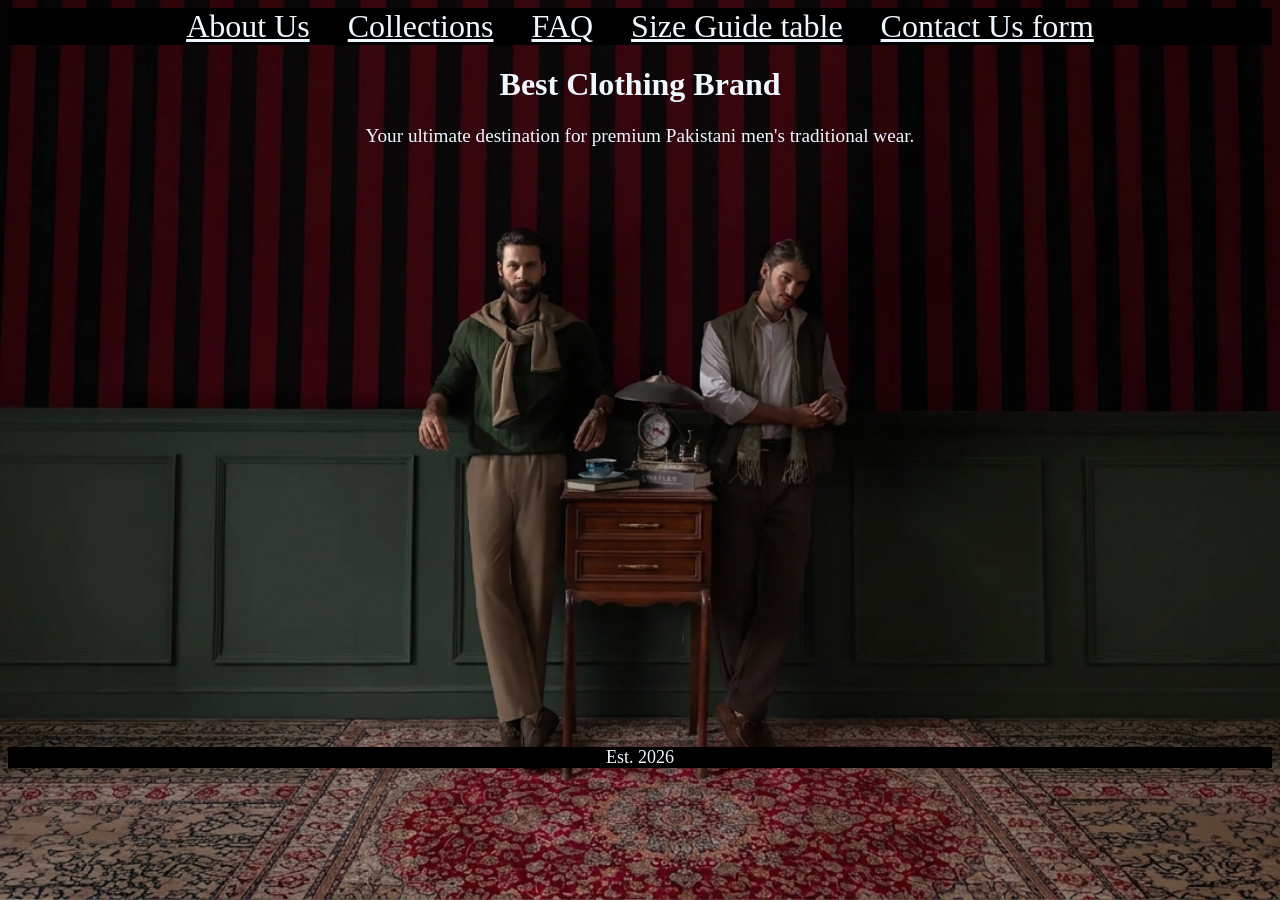
==== Best Clothing Brand/index.html @ 5bc9c632 "comit" ====
<!DOCTYPE html>
<html lang="en">
<head>
    <meta charset="UTF-8">
    <meta name="viewport" content="width=device-width, initial-scale=1.0">
    <title>Document</title>
    <link rel="stylesheet" href="style.css">


</head>

<body class="background_image">
    <header class="links">
        <a href="about.html">About Us</a>
        <a href="collections.html">Collections</a>
        <a href="faq.html">FAQ</a>
        <a href="size-guide.html">Size Guide table</a>
        <a href="contact.html">Contact Us form</a> <!-- margins to make them centered etc (%) -->
    </header>
    <h1>Best Clothing Brand</h1>

    <p class="text">Your ultimate destination for premium Pakistani men's traditional wear.</p>

    <footer style="margin-top: 600px;">
        <p>Est. 2026</p>
    </footer>
</body>
</html>
---- Best Clothing Brand/style.css ----
body.background_image
{
    background-color: black;
    background-image: url("images/banner_clothes.jpg");
    background-position: center;
    background-repeat: no-repeat;
    background-attachment: fixed;
    background-size: cover;
}

body.background_colour
{
    background: linear-gradient(black, rgb(92, 0, 0));
    background-position: center;
    background-repeat: no-repeat;
    background-attachment: fixed;
    background-size: cover;
}

h1, h2
{
    color: aliceblue; 
    text-align: center;
}

h3
{
    color: aliceblue;     
}

p.faq
{
    color: aliceblue;
    margin: 50px;
}

img.banner
{
    width: 100%;
    height: 100%;
}

header
{
    background-color: black;
    top: 0px;
    position: sticky;
    font-size: xx-large;
    text-align: center;
    
}
a
{
    color: aliceblue;
    margin-left: 15px;
    margin-right: 15px;
}

a:hover
{
    color: rgb(255, 62, 62);
}

.text
{
    font-size: larger;
    color: aliceblue;
    text-align: center;
}

footer
{
    text-align: center;
    font-size: large;
    color: aliceblue;
    background-color: black;
}

img
{
    margin-left: 50px;
}

table
{
    color: aliceblue;
}
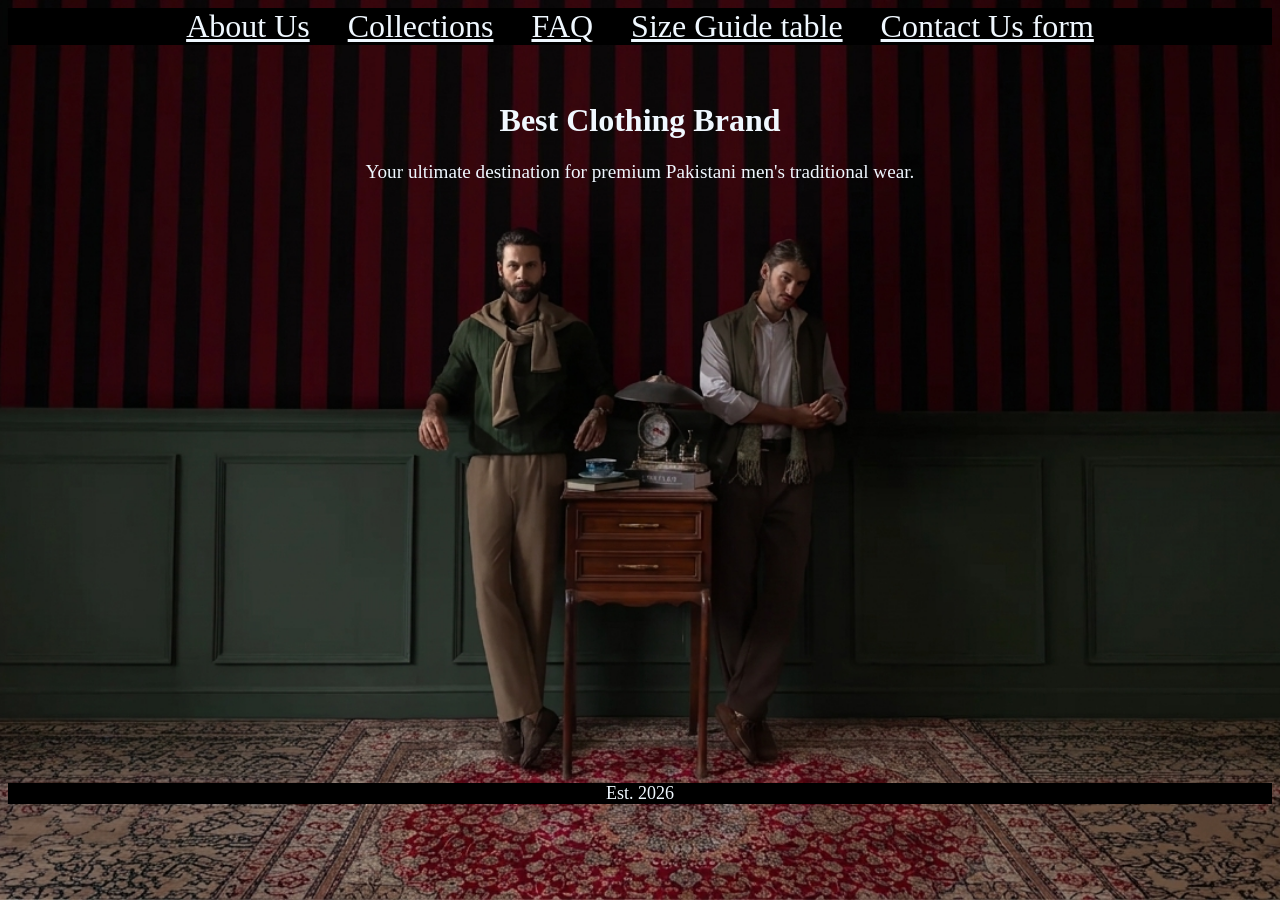
==== commit d214da08: "comit" ====
--- a/Best Clothing Brand/index.html
+++ b/Best Clothing Brand/index.html
@@ -3,7 +3,7 @@
 <head>
     <meta charset="UTF-8">
     <meta name="viewport" content="width=device-width, initial-scale=1.0">
-    <title>Document</title>
+    <title>home</title>
     <link rel="stylesheet" href="style.css">
 
 
@@ -16,7 +16,7 @@
         <a href="faq.html">FAQ</a>
         <a href="size-guide.html">Size Guide table</a>
         <a href="contact.html">Contact Us form</a> <!-- margins to make them centered etc (%) -->
-    </header>
+    </header><br><br>
     <h1>Best Clothing Brand</h1>
 
     <p class="text">Your ultimate destination for premium Pakistani men's traditional wear.</p>
--- a/Best Clothing Brand/style.css
+++ b/Best Clothing Brand/style.css
@@ -1,6 +1,5 @@
 body.background_image
 {
-    background-color: black;
     background-image: url("images/banner_clothes.jpg");
     background-position: center;
     background-repeat: no-repeat;
@@ -32,6 +31,20 @@
 {
     color: aliceblue;
     margin: 50px;
+
+}
+.text
+{
+    font-size: larger;
+    color: aliceblue;
+    text-align: center;
+}
+
+p.contact
+{
+    font-size: larger;
+    color: aliceblue;
+    text-align: left;
 }
 
 img.banner
@@ -61,12 +74,6 @@
     color: rgb(255, 62, 62);
 }
 
-.text
-{
-    font-size: larger;
-    color: aliceblue;
-    text-align: center;
-}
 
 footer
 {
@@ -83,5 +90,16 @@
 
 table
 {
+    font-size: xx-large;
+    text-align: center;
     color: aliceblue;
+    border: 1;
+    margin-left: auto;
+    margin-right: auto;
+}
+
+button
+{ 
+    padding: 12px; 
+    font-size: 16px;
 }
